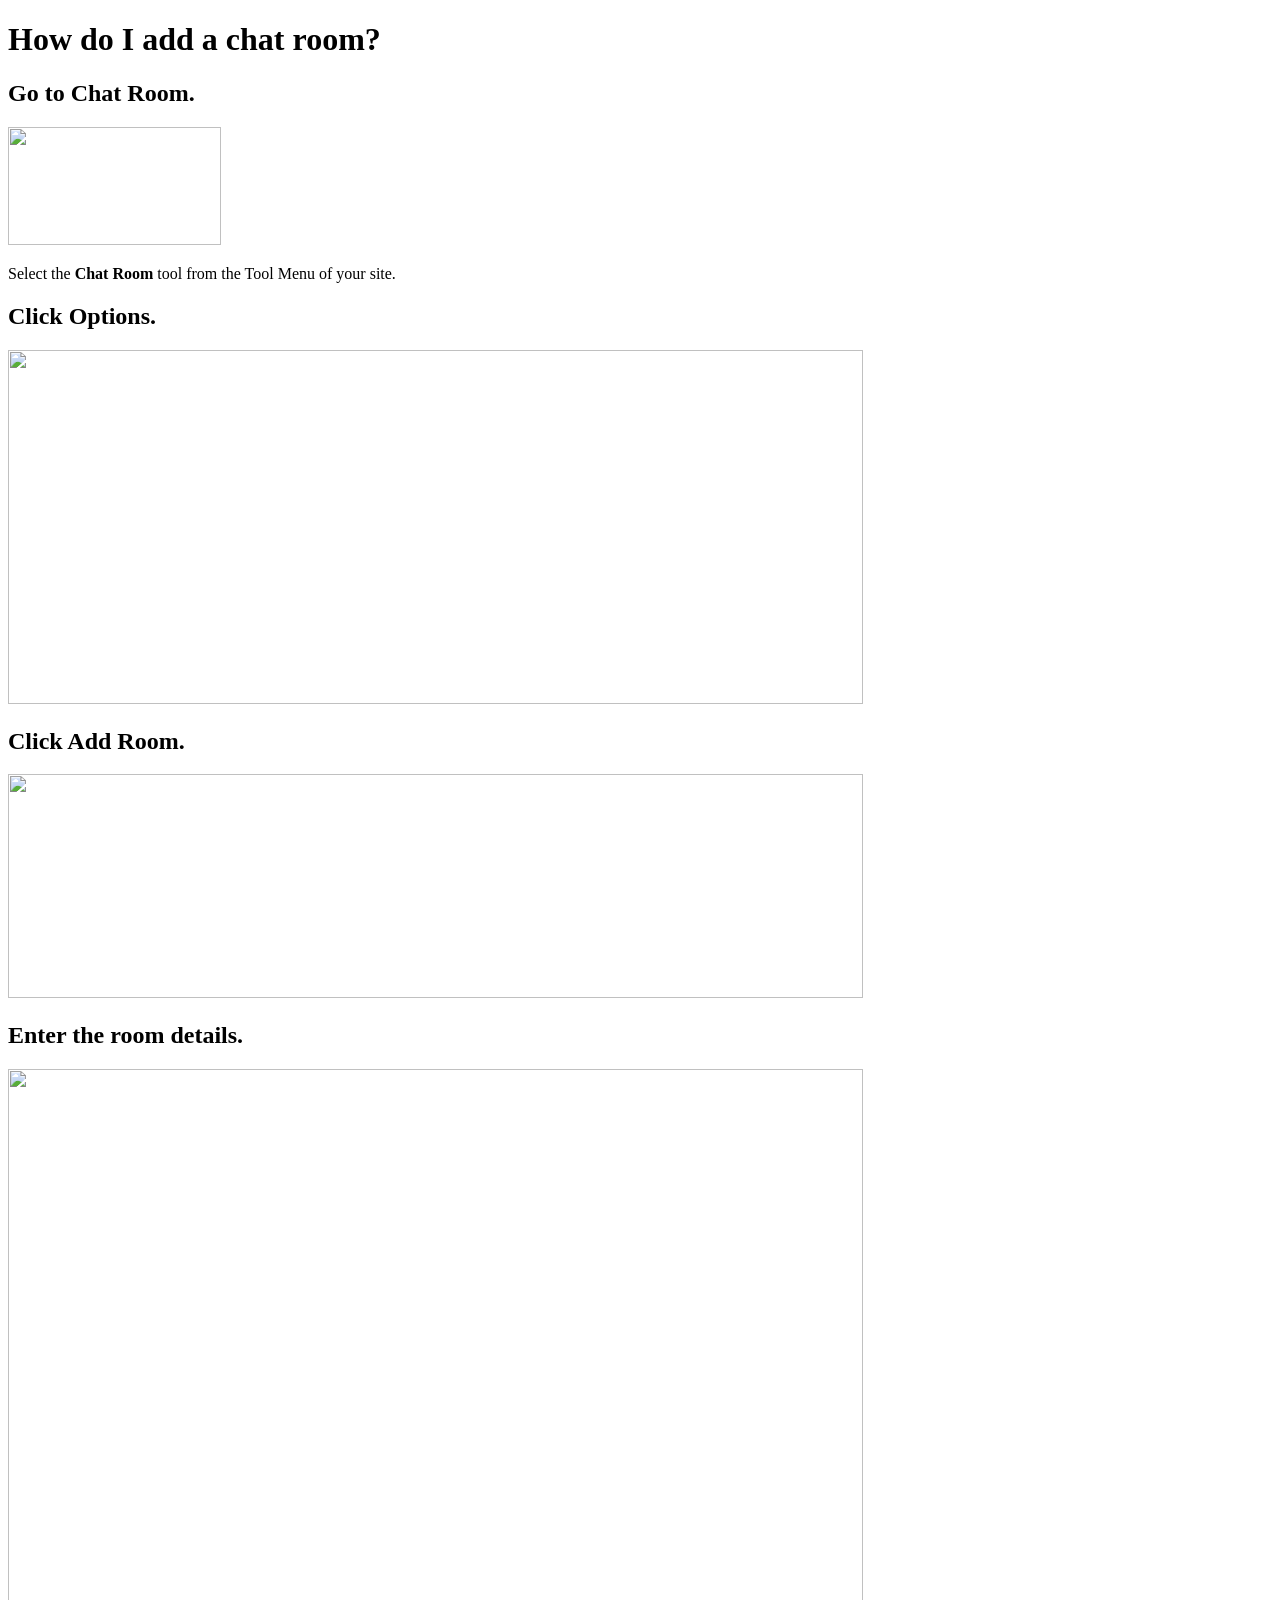
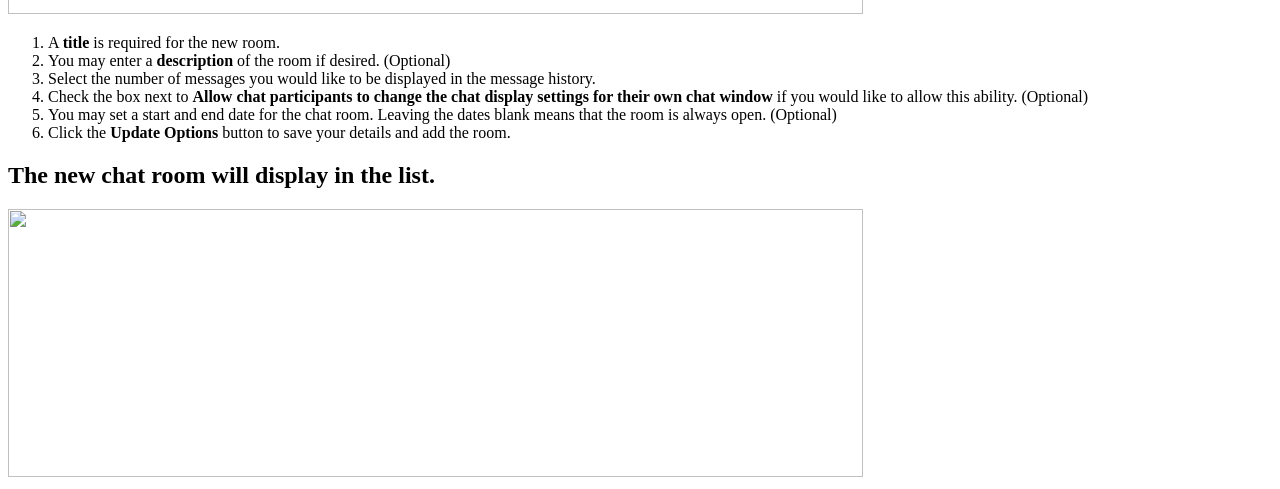
==== help/help/src/sakai_screensteps_chatUserGuide/howdoIaddachatroom.html @ 376d66a4 "Merge branch '20.x' into 20.x_bullhorn # Conflicts: #	portal/portal-api/api/src/java/org/sakaiprojec" ====
<!DOCTYPE html>
<html lang="en">
<head>
<title>How do I add a chat room?</title>
<meta http-equiv="Content-Type" content="text/html; charset=UTF-8">
<meta content="" name="description">
<link href="../css/help.css" media="all" rel="stylesheet" type="text/css" charset="utf-8">
<link href="/library/webjars/fontawesome/4.7.0/css/font-awesome.min.css" media="screen" rel="stylesheet">
<script src="/library/webjars/jquery/1.12.4/jquery.min.js" type="text/javascript" charset="utf-8"></script>
<script src="/library/js/headscripts.js" type="text/javascript" charset="utf-8"></script>
<script type="text/javascript" charset="utf-8">
    includeWebjarLibrary('featherlight');
    $(document).ready(function(){
      $("a.screensteps-image-zoom").featherlight({
        type: { image:true },
        closeOnClick: 'anywhere'
      }); 
    });   
</script>
</head>
<body>
  <div class="screensteps-main-content" role="main">
    <div class="screensteps-article">
      <div class="screensteps-article-content">

        <div><div>
<div><h1 class="article-title">How do I add a chat room?</h1></div>
<div><div class="screensteps-steps">      <div class="step screensteps-section screensteps-depth-1" id="go-to-chat-room">
    <h2 class="step-title screensteps-heading">Go to Chat Room.</h2>
      <div class="image screensteps-image">
    <img src="https://media.screensteps.com/image_assets/assets/003/293/445/original/99c5a518-b2c5-48a7-9742-6254c03f12eb.png" alt="" height="118" width="213">
</div>
 
      <div class="step-instructions screensteps-textblock">
  <p>Select the <strong>Chat Room</strong> tool from the Tool Menu of your site.</p>
</div>
 
  </div>

      <div class="step screensteps-section screensteps-depth-1" id="click-options">
    <h2 class="step-title screensteps-heading">Click Options.</h2>
      <div class="image screensteps-image">
    <a href="https://media.screensteps.com/image_assets/assets/003/143/096/original/b16df35a-609a-4ac1-a8ab-b6055775eb43.png" class="screensteps-image-zoom">
      <img src="https://media.screensteps.com/image_assets/assets/003/143/096/medium/b16df35a-609a-4ac1-a8ab-b6055775eb43.png" alt="" height="354" width="855">
    </a>
</div>
 
  </div>

      <div class="step screensteps-section screensteps-depth-1" id="click-add-room">
    <h2 class="step-title screensteps-heading">Click Add Room.</h2>
      <div class="image screensteps-image">
    <a href="https://media.screensteps.com/image_assets/assets/003/143/094/original/212745b3-887f-44bd-b636-5be77c74e2c0.png" class="screensteps-image-zoom">
      <img src="https://media.screensteps.com/image_assets/assets/003/143/094/medium/212745b3-887f-44bd-b636-5be77c74e2c0.png" alt="" height="224" width="855">
    </a>
</div>
 
  </div>

      <div class="step screensteps-section screensteps-depth-1" id="enter-the-room-details">
    <h2 class="step-title screensteps-heading">Enter the room details.</h2>
      <div class="image screensteps-image">
    <a href="https://media.screensteps.com/image_assets/assets/003/143/100/original/4d9a353e-2972-4c95-866e-2209fc40d45a.png" class="screensteps-image-zoom">
      <img src="https://media.screensteps.com/image_assets/assets/003/143/100/medium/4d9a353e-2972-4c95-866e-2209fc40d45a.png" alt="" height="545" width="855">
    </a>
</div>
 
      <div class="step-instructions screensteps-textblock">
  <ol>
<li>A <strong>title</strong> is required for the new room.</li>
<li>You may enter a <strong>description</strong> of the room if desired. (Optional)</li>
<li>Select the number of messages you would like to be displayed in the message history.</li>
<li>Check the box next to <strong>Allow chat participants to change the chat display settings for their own chat window</strong> if you would like to allow this ability. (Optional)</li>
<li>You may set a start and end date for the chat room. Leaving the dates blank means that the room is always open. (Optional)</li>
<li>Click the <strong>Update Options</strong> button to save your details and add the room.</li>
</ol>
</div>
 
  </div>

      <div class="step screensteps-section screensteps-depth-1" id="the-new-chat-room-will-display-in-the-list">
    <h2 class="step-title screensteps-heading">The new chat room will display in the list.</h2>
      <div class="image screensteps-image">
    <a href="https://media.screensteps.com/image_assets/assets/003/143/098/original/167f61c6-08ef-49f1-b584-1419f6dc73db.png" class="screensteps-image-zoom">
      <img src="https://media.screensteps.com/image_assets/assets/003/143/098/medium/167f61c6-08ef-49f1-b584-1419f6dc73db.png" alt="" height="268" width="855">
    </a>
</div>
 
  </div>


</div></div>
</div></div>

      </div>
    </div>
  </div>
</body>
</html>
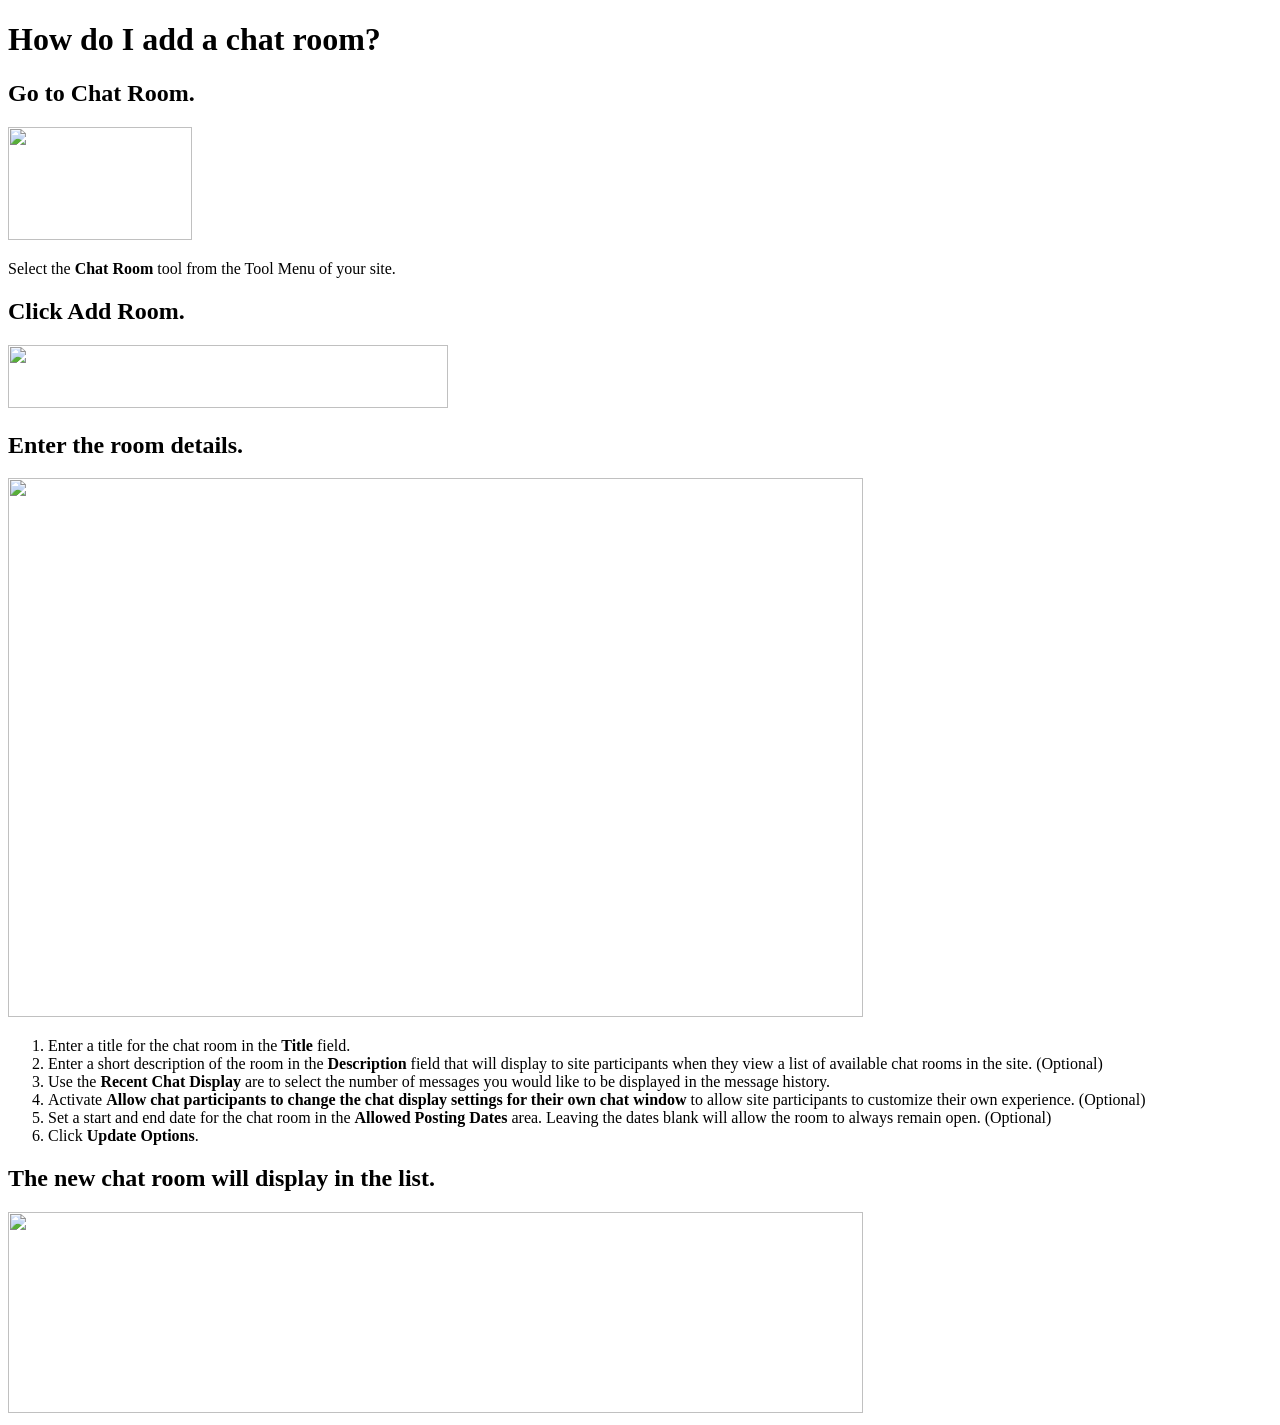
==== commit b91a3d41: "Merge remote-tracking branch 'refs/remotes/sakai/25.x' into 25.x_mci_dev # Conflicts: #	gradebookng/" ====
--- a/help/help/src/sakai_screensteps_chatUserGuide/howdoIaddachatroom.html
+++ b/help/help/src/sakai_screensteps_chatUserGuide/howdoIaddachatroom.html
@@ -1,11 +1,12 @@
 <!DOCTYPE html>
 <html lang="en">
 <head>
-<title>How do I add a chat room?</title>
+<title>How do I add a chat room? </title>
 <meta http-equiv="Content-Type" content="text/html; charset=UTF-8">
 <meta content="" name="description">
 <link href="../css/help.css" media="all" rel="stylesheet" type="text/css" charset="utf-8">
 <link href="/library/webjars/fontawesome/4.7.0/css/font-awesome.min.css" media="screen" rel="stylesheet">
+<link href="/library/skin/morpheus-default/tool.css" media="screen" rel="stylesheet" type="text/css" charset="utf-8">
 <script src="/library/webjars/jquery/1.12.4/jquery.min.js" type="text/javascript" charset="utf-8"></script>
 <script src="/library/js/headscripts.js" type="text/javascript" charset="utf-8"></script>
 <script type="text/javascript" charset="utf-8">
@@ -19,81 +20,69 @@
 </script>
 </head>
 <body>
-  <div class="screensteps-main-content" role="main">
-    <div class="screensteps-article">
-      <div class="screensteps-article-content">
+  <div><div>
+<div><h1 class="article-title">How do I add a chat room? </h1></div>
+<div>
 
-        <div><div>
-<div><h1 class="article-title">How do I add a chat room?</h1></div>
-<div><div class="screensteps-steps">      <div class="step screensteps-section screensteps-depth-1" id="go-to-chat-room">
+
+
+      <div class="step screensteps-section screensteps-depth-1" id="go-to-chat-room">
     <h2 class="step-title screensteps-heading">Go to Chat Room.</h2>
-      <div class="image screensteps-image">
-    <img src="https://media.screensteps.com/image_assets/assets/003/293/445/original/99c5a518-b2c5-48a7-9742-6254c03f12eb.png" alt="" height="118" width="213">
-</div>
+        <div class="image screensteps-image">
+      <img src="https://media.screensteps.com/image_assets/assets/009/301/003/original/f923759a-2880-48a0-b766-6f5768cbd17a.png" alt="" height="113" width="184">
+  </div>
  
       <div class="step-instructions screensteps-textblock">
-  <p>Select the <strong>Chat Room</strong> tool from the Tool Menu of your site.</p>
-</div>
- 
+  <div id="text-content_DD598738-5E84-4895-8B33-F9E75D26BAFB" class="text-block-content">
+    <p>Select the <strong>Chat Room</strong> tool from the Tool Menu of your site.</p>
   </div>
-
-      <div class="step screensteps-section screensteps-depth-1" id="click-options">
-    <h2 class="step-title screensteps-heading">Click Options.</h2>
-      <div class="image screensteps-image">
-    <a href="https://media.screensteps.com/image_assets/assets/003/143/096/original/b16df35a-609a-4ac1-a8ab-b6055775eb43.png" class="screensteps-image-zoom">
-      <img src="https://media.screensteps.com/image_assets/assets/003/143/096/medium/b16df35a-609a-4ac1-a8ab-b6055775eb43.png" alt="" height="354" width="855">
-    </a>
 </div>
  
   </div>
 
       <div class="step screensteps-section screensteps-depth-1" id="click-add-room">
     <h2 class="step-title screensteps-heading">Click Add Room.</h2>
-      <div class="image screensteps-image">
-    <a href="https://media.screensteps.com/image_assets/assets/003/143/094/original/212745b3-887f-44bd-b636-5be77c74e2c0.png" class="screensteps-image-zoom">
-      <img src="https://media.screensteps.com/image_assets/assets/003/143/094/medium/212745b3-887f-44bd-b636-5be77c74e2c0.png" alt="" height="224" width="855">
-    </a>
-</div>
+        <div class="image screensteps-image">
+      <img src="https://media.screensteps.com/image_assets/assets/009/693/314/original/0247593a-e398-4382-88e9-c6d14318d77e.png" alt="" height="63" width="440">
+  </div>
  
   </div>
 
       <div class="step screensteps-section screensteps-depth-1" id="enter-the-room-details">
     <h2 class="step-title screensteps-heading">Enter the room details.</h2>
-      <div class="image screensteps-image">
-    <a href="https://media.screensteps.com/image_assets/assets/003/143/100/original/4d9a353e-2972-4c95-866e-2209fc40d45a.png" class="screensteps-image-zoom">
-      <img src="https://media.screensteps.com/image_assets/assets/003/143/100/medium/4d9a353e-2972-4c95-866e-2209fc40d45a.png" alt="" height="545" width="855">
-    </a>
-</div>
+        <div class="image screensteps-image">
+      <a href="https://media.screensteps.com/image_assets/assets/009/301/007/original/2a062e06-d32e-4fdc-9c35-789c7bb87335.png" class="screensteps-image-zoom">
+        <img src="https://media.screensteps.com/image_assets/assets/009/301/007/medium/2a062e06-d32e-4fdc-9c35-789c7bb87335.png" alt="" height="539" width="855">
+      </a>
+  </div>
  
       <div class="step-instructions screensteps-textblock">
-  <ol>
-<li>A <strong>title</strong> is required for the new room.</li>
-<li>You may enter a <strong>description</strong> of the room if desired. (Optional)</li>
-<li>Select the number of messages you would like to be displayed in the message history.</li>
-<li>Check the box next to <strong>Allow chat participants to change the chat display settings for their own chat window</strong> if you would like to allow this ability. (Optional)</li>
-<li>You may set a start and end date for the chat room. Leaving the dates blank means that the room is always open. (Optional)</li>
-<li>Click the <strong>Update Options</strong> button to save your details and add the room.</li>
+  <div id="text-content_3ACF8373-3035-45F4-9520-06CB3EDCEB19" class="text-block-content">
+    <ol>
+<li>Enter a title for the chat room in the <strong>Title</strong> field.</li>
+<li>Enter a short description of the room in the <strong>Description</strong> field that will display to site participants when they view a list of available chat rooms in the site. (Optional)</li>
+<li>Use the <strong>Recent Chat Display</strong> are to select the number of messages you would like to be displayed in the message history.</li>
+<li>Activate <strong>Allow chat participants to change the chat display settings for their own chat window</strong> to allow site participants to customize their own experience. (Optional)</li>
+<li>Set a start and end date for the chat room in the <strong>Allowed Posting Dates</strong> area. Leaving the dates blank will allow the room to always remain open. (Optional)</li>
+<li>Click <strong>Update Options</strong>.</li>
 </ol>
+  </div>
 </div>
  
   </div>
 
       <div class="step screensteps-section screensteps-depth-1" id="the-new-chat-room-will-display-in-the-list">
     <h2 class="step-title screensteps-heading">The new chat room will display in the list.</h2>
-      <div class="image screensteps-image">
-    <a href="https://media.screensteps.com/image_assets/assets/003/143/098/original/167f61c6-08ef-49f1-b584-1419f6dc73db.png" class="screensteps-image-zoom">
-      <img src="https://media.screensteps.com/image_assets/assets/003/143/098/medium/167f61c6-08ef-49f1-b584-1419f6dc73db.png" alt="" height="268" width="855">
-    </a>
-</div>
+        <div class="image screensteps-image">
+      <a href="https://media.screensteps.com/image_assets/assets/009/301/009/original/471dabd1-3556-46a7-b95c-f489e43d4209.png" class="screensteps-image-zoom">
+        <img src="https://media.screensteps.com/image_assets/assets/009/301/009/medium/471dabd1-3556-46a7-b95c-f489e43d4209.png" alt="" height="201" width="855">
+      </a>
+  </div>
  
   </div>
 
 
+</div>
 </div></div>
-</div></div>
-
-      </div>
-    </div>
-  </div>
 </body>
 </html>
